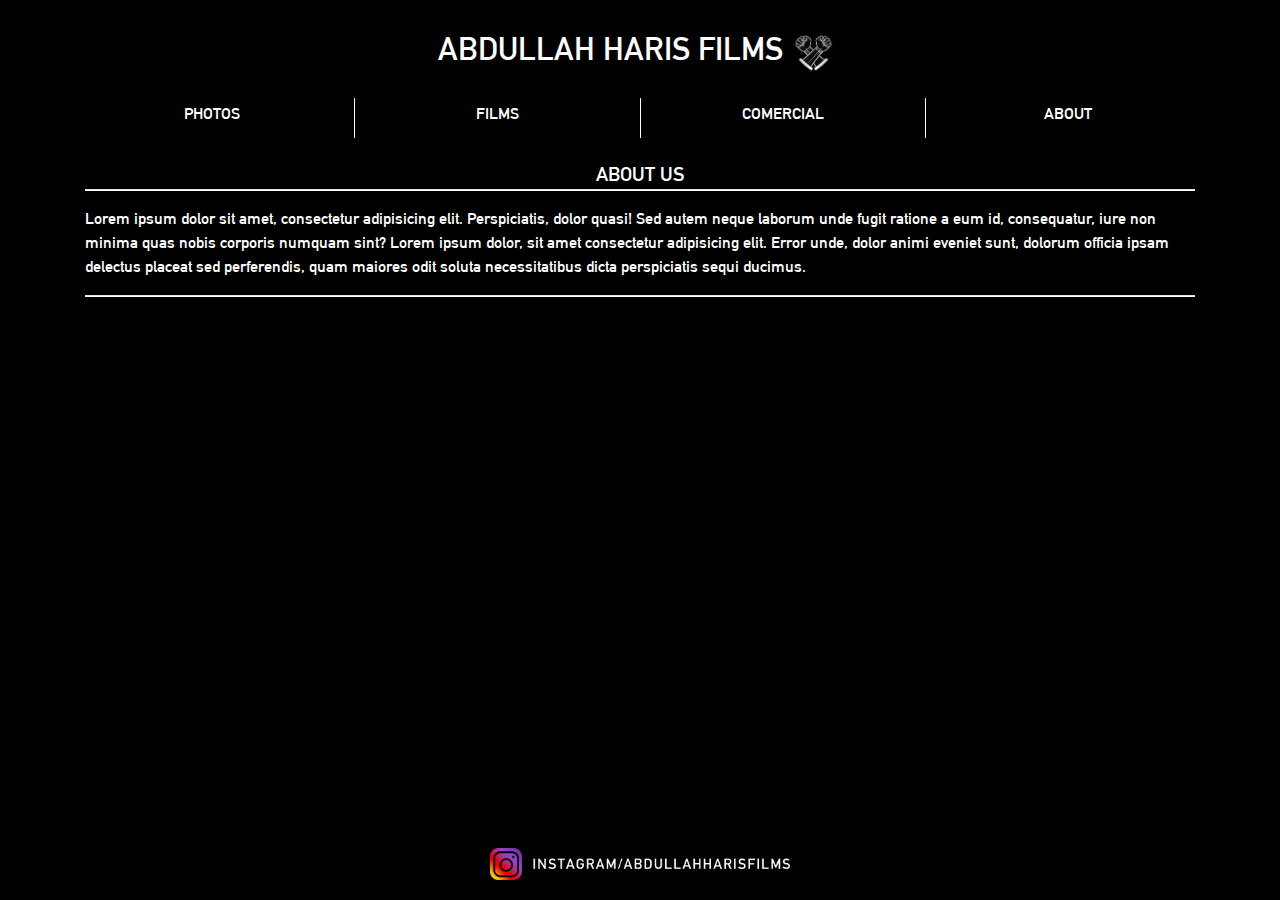
==== about.html @ 4fd12c6c "finalize" ====
<!doctype html>
<html lang="en">

<head>
    <!-- Required meta tags -->
    <meta charset="utf-8">
    <meta name="viewport" content="width=device-width, initial-scale=1, shrink-to-fit=no">
    <!-- Bootstrap CSS -->
    <link rel="stylesheet" href="https://stackpath.bootstrapcdn.com/bootstrap/4.5.2/css/bootstrap.min.css"
        integrity="sha384-JcKb8q3iqJ61gNV9KGb8thSsNjpSL0n8PARn9HuZOnIxN0hoP+VmmDGMN5t9UJ0Z" crossorigin="anonymous">
    <link rel="stylesheet" href="style.css">
    <link rel="stylesheet" href="films/style.css">
    <title>ABDULLAH HARIS FILMS</title>
</head>

<body class="background2">

    <div class="header-logo1">
        <h2 class="text-white titlelogo">ABDULLAH HARIS FILMS</h2>
        <img class="logo" src="img/logo@2x.png">
    </div>





    <!-- NAVBAR -->
    <div class="container mt-2 mb-1">
        <div class="row headerhight">
            <div class="col center headerhight borderright pad" >
                <p class="pt-1 fontsmall headerhight headerhover" onclick="changepagephotos()" id='photos'> PHOTOS </p>
              </div>
              <div class="col center borderright pad" >
                <p class="pt-1 fontsmall headerhight headerhover" onclick="changepagefilms()" id="films">FILMS</p>
              </div>
              <div class="col center borderright pad" >
                <p class="pt-1 fontsmall headerhight headerhover" onclick="changepagecomercial()" id="comercial">COMERCIAL</p>
              </div>
              <div class="col center pad" >
                <p class="pt-1 fontsmall headerhight headerhover" onclick="changepageabout()" id="about">ABOUT</p>
              </div>
        </div>
    </div>


    <div class="fullbody">
        <div class="container-lg container-md text-light" id="containername">
            <h5 class="center maintitle mt-4 filmhead">ABOUT US</h5>
        </div>

        <div class="container-fluid">
            <div class="container">
                <hr>
Lorem ipsum dolor sit amet, consectetur adipisicing elit. Perspiciatis, dolor quasi! Sed autem neque laborum unde fugit ratione a eum id, consequatur, iure non minima quas nobis corporis numquam sint?
Lorem ipsum dolor, sit amet consectetur adipisicing elit. Error unde, dolor animi eveniet sunt, dolorum officia ipsam delectus placeat sed perferendis, quam maiores odit soluta necessitatibus dicta perspiciatis sequi ducimus.
                <hr>
            </div>

        </div>
        <div class="footer1">
            <img width="300" src="img/instalogo.png" alt="">
        </div>
    </div>
</body>
<script src="links.js"></script>
</html>
---- style.css ----
@font-face {
    font-family: myFirstFont;
    src: url(font/DINAlternate-Bold.woff);
  }
*{
    font-family:myFirstFont ;
}
.left{
    position: absolute;
    left: 0;
    z-index: -1;
}
body.background{
    
    background-image:url("img/Background.png") ;
    background-size: cover;
    background-position: center;
    background-repeat: no-repeat;
    background-attachment: fixed;

}

.footer{
    background-image: url("img/layerfooter.png");
    justify-content: center;
    position: fixed;
    bottom: 0;
    width: 100%;

    text-align: center;
    padding:20px;
}
.footer img{
    width: 300px;
}
.header-logo{
    display: flex;
    background-image: url("img/Layerupper.png");
    justify-content: center;
    
    height: 100px;
    padding: 30px;
}
.logo{
    height: 50px;
    background-blend-mode: screen;
}
.headerlink{
text-decoration: none;
}
.pad{
    padding: 0px 6% 0px 6%;
}
.headerhight{
    height: 40px;
}
.headerhover:hover{
    background-color:#E50A70;
}
/* 
test
*/
.borderright{

    border-right:1px solid white;
}
.c{
   font-size: 1.1em;
   margin: 0 auto;
   width: 100%;
}
.nav-link{
    color: white !important;
    height: 40px;
}
.nav-link:hover{
    background-color:#E50A70;
}
.center{
    text-align: center;
}
.nav-item{
    height:40px !important
}
hr{
    background-color: white;
    height: 1px;
}
*{
    color: white;
}
.imgcarosal{
 
    object-fit: cover;
    width:155px;
    padding:0 !important;
    height: 165px;

}
.carousel-control-next, .carousel-control-prev {
    width: 0% !important;
}
.carousel-inner{
text-align: center;
}
.navbar{
    text-align: center;
}
.carousel-control-next {
    right: 7px;
    }
.imgcarosaldiv{
margin-right: 8%;
font-size: 0;
padding: 0px 10px 10px 80px;
}
.titlelogo{
    width: auto;
    font-style: DINAlternate-Bold;
    height: 53px;
}
.upperlayer{
    display: none;
}
p{
    margin-bottom: -1rem;
}

#myImg {
    cursor: pointer;
    transition: 0.3s;
  }
  #myImg:hover {opacity: 0.7;}

/* The Modal (background) */
.modal {
  display: none; /* Hidden by default */
  position: fixed; /* Stay in place */
  z-index: 1; /* Sit on top */
  padding-top: 100px; /* Location of the box */
  left: 0;
  top: 0;
  width: 100%; /* Full width */
  height: 100%; /* Full height */
  overflow: auto; /* Enable scroll if needed */
  background-color: rgb(0,0,0); /* Fallback color */
  background-color: rgba(0,0,0,0.9); /* Black w/ opacity */
}

/* Modal Content (image) */
.modal-content {
    margin: auto;
    display: block;
    width: 90%;
    height: 90%;
    max-width: 700px;
  }

/* Add Animation */
.modal-content{  
    -webkit-animation-name:zoom;
    -webkit-animation-duration: 0.6s;
    animation-name: zoom;
    animation-duration: 0.6s;
  }
@-webkit-keyframes zoom {
    from {-webkit-transform:scale(0)} 
    to {-webkit-transform:scale(1)}
  }
  @keyframes zoom {
    from {transform:scale(0)} 
    to {transform:scale(1)}
  }
  /* The Close Button */
.close {
    position: absolute;
    top: 15px;
    right: 35px;
    color: #f1f1f1;
    font-size: 40px;
    font-weight: bold;
    transition: 0.3s;
  }

.close:hover,
.close:focus {
  color: #bbb;
  text-decoration: none;
  cursor: pointer;
}
/* 100% Image Width on Smaller Screens */
@media only screen and (max-width: 700px){
    .modal-content {
      width: 100%;
      height: 80%;
      object-fit: cover;
    }
  }


.navbar-light .navbar-toggler {
    margin:auto;
}

@media only screen and (max-width: 767px) {
    .navbar-collapse {
        padding-left: 38% !important;
   
   }
   .nav-item:hover{
    background-color:#E50A70;
   }
   .contact{
       max-width: 40% !important;
   }

}
@media only screen and (max-width: 670px) {
.fontsmall{
    font-size: 0.9em;
}
.maintitle{
    font-size: 0.8em;
}
.headerhight{
    height: 38px;
}
.pad{
    padding-top: 3px;
}

}
@media only screen and (max-width: 639px) {
.titlelogo{
    font-size:1.7em;
    padding-top: 9px;
}
}


@media only screen and (max-width: 576px) {
    .titlelogo{
        font-size: 1.7em;
    }

    .carosal-item{
        max-width: 70% !important;
    }
    }
    @media only screen and (max-width: 500px) {
        .titlelogo{
            font-size:1.4em;
        }
        .header-logo{
            height: 90px;
        }
    }
    @media only screen and (max-width: 468px) {
        .pad{
            padding-right:4% ;
            padding-left:4%;
            padding-top:0 ;
        }
    }

    @media only screen and (max-width: 458px) {

.c1{
    max-width:100px !important;
}
   

    @media only screen and (max-width: 460px) {
        .titlelogo{
            font-size:1.4em;
        }
        .navbar-collapse{
            padding-left: 38% !important;
        }
    }
    @media only screen and (max-width: 433px) {

            .c1{
          
                margin-left: -3% !important;
            }
    }
    @media only screen and (max-width: 405px) {
        .headerhight{
            height: 35px;
        }
    }

    @media only screen and (max-width: 390px) {
    .c{
        margin-left:-3% !important ;
    }
    }
    @media only screen and (max-width: 374px) {
        .titlelogo{
            font-size: 1.2em;
        }
    }
    @media only screen and (max-width: 364px) {
.c{
    margin-left: -3% !important;
}
.pad{
    padding-left:2% ;
    padding-right:2% ;
}
.fontsmall{
    font-size:0.7em ;
    }
    .headerhight{
        height: 27px;
    }
    .borderright{
        height: 25px;
        
    }
    .maintitle{
        font-size:0.6em;
    }
    }    

@media only screen and (max-width: 350px) {

        .titlelogo{
            font-size: 1.2em;
            padding-top: 0px;
        }
        .logo{
            padding-bottom: 23px;
        }
        .navbar-collapse{
            padding-left: 35% !important;
        }
        .c{
            margin-left:0 !important ;
        }
        .header-logo{
            height: 70px;
        }
        .borderright{
            height: 22px;
        }
    }

    @media only screen and (max-width: 336px) {
        .fontsmall{
            font-size: 0.7em;
        }
    }
    @media only screen and (max-width: 325px) {
        .c1{
            margin-left: -8% !important;
        }
    }
    @media only screen and (max-width: 300px) {
.navbar-collapse{
    padding-left: 32% !important;
}
    
}

@media only screen and (max-width: 442px) {
    .footer img{
        width: 90%;
    }

}
.carousel-control-prev{

    left: 7px !important
}
.carousel-inner{
    padding-left: 90px !;
}
    }
---- films/style.css ----
.background2{
    background-image:url("background1.png") ;
    background-size: cover;
    background-position: center;
    background-repeat: no-repeat;
    background-attachment: fixed;
    background-color: black;
}
.header-logo1{
    display: flex;
    justify-content: center;

    height: 90px;
    padding: 30px;
    /* text-align: center; */
}
.filmhead{
    margin-bottom: -13px;
}
.footer1{
    /* margin-top:10px; */
    justify-content: center;
    position: absolute;
    bottom: 0;
    width: 100%;
    /* height: 30px; */
    /* margin-bottom: 0; */
    text-align: center;
    /* display: flex; */
    padding:20px;
}
.footer1 img{
    width: 300px;
}
.videocontainer{
    text-align: center;
}
.youtubevideo{
    max-width: 80%;
    width: 40%;
    height: 273px;
}
@media only screen and (max-width: 1202px) {
    .youtubevideo{
        width: 400px;
    }
}
@media only screen and (max-width: 994px) {
    .youtubevideo{
        width: 300px;
    }
    .filmhead{
        font-size: 1em;
    }
    .filmshead{
        font-size: 1.4em !important;
    }
}
@media only screen and (max-width: 772px) {
    .youtubevideo{
        width: 250px;
        height: 200px;
    }
    .fullbody{
        margin-top: 40px;
    }
}
@media only screen and (max-width: 768px) {
    .youtubevideo{
        width: 200px;
        height: 150px;
    }
}
@media only screen and (max-width: 761px) {
    .fullbody{
        margin-top:50px ;
    }
}
@media only screen and (max-width: 499px) {
.filmshead{
    font-size: 1.2em !important;
}
@media only screen and (max-width: 368px) {
.filmhead{
    font-size: 0.7em;
}
}
}
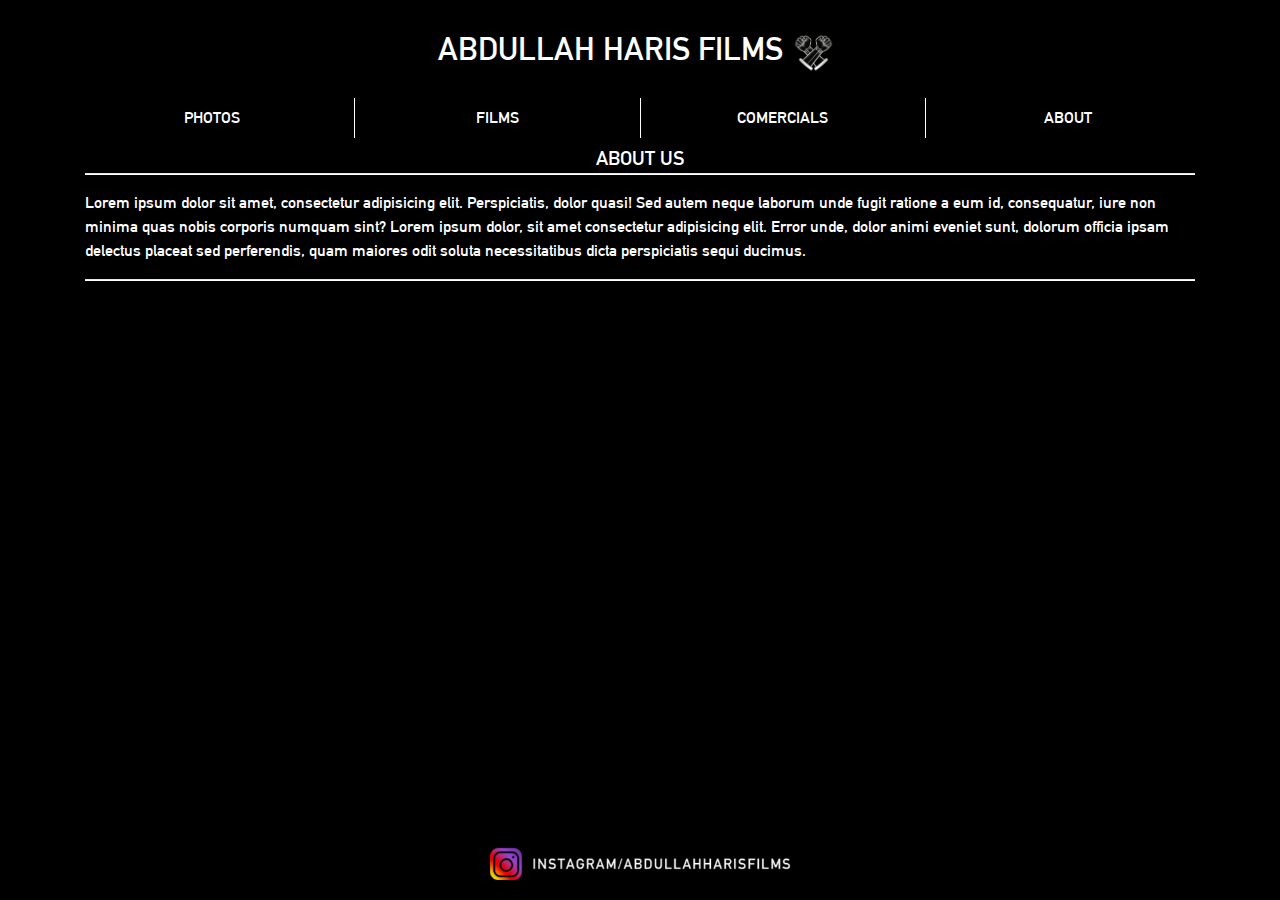
==== commit d3be335b: "finalize" ====
--- a/about.html
+++ b/about.html
@@ -28,16 +28,16 @@
     <div class="container mt-2 mb-1">
         <div class="row headerhight">
             <div class="col center headerhight borderright pad" >
-                <p class="pt-1 fontsmall headerhight headerhover" onclick="changepagephotos()" id='photos'> PHOTOS </p>
+                <p class="pt-2 fontsmall headerhight headerhover" onclick="changepagephotos()" id='photos'> PHOTOS </p>
               </div>
               <div class="col center borderright pad" >
-                <p class="pt-1 fontsmall headerhight headerhover" onclick="changepagefilms()" id="films">FILMS</p>
+                <p class="pt-2 fontsmall headerhight headerhover" onclick="changepagefilms()" id="films">FILMS</p>
               </div>
               <div class="col center borderright pad" >
-                <p class="pt-1 fontsmall headerhight headerhover" onclick="changepagecomercial()" id="comercial">COMERCIAL</p>
+                <p class="pt-2 fontsmall headerhight headerhover" onclick="changepagecomercial()" id="comercial">COMERCIALS</p>
               </div>
               <div class="col center pad" >
-                <p class="pt-1 fontsmall headerhight headerhover" onclick="changepageabout()" id="about">ABOUT</p>
+                <p class="pt-2 fontsmall headerhight headerhover" onclick="changepageabout()" id="about">ABOUT</p>
               </div>
         </div>
     </div>
@@ -45,7 +45,7 @@
 
     <div class="fullbody">
         <div class="container-lg container-md text-light" id="containername">
-            <h5 class="center maintitle mt-4 filmhead">ABOUT US</h5>
+            <h5 class="center maintitle mt-2 filmhead">ABOUT US</h5>
         </div>
 
         <div class="container-fluid">
@@ -58,7 +58,7 @@
 
         </div>
         <div class="footer1">
-            <img width="300" src="img/instalogo.png" alt="">
+            <img width="300" onclick="insta()" src="img/instalogo.png" alt="">
         </div>
     </div>
 </body>
--- a/style.css
+++ b/style.css
@@ -151,6 +151,8 @@
 .modal-content {
     margin: auto;
     display: block;
+    object-fit: cover;
+
     width: 90%;
     height: 90%;
     max-width: 700px;
@@ -187,6 +189,12 @@
   color: #bbb;
   text-decoration: none;
   cursor: pointer;
+}
+@media only screen and (max-width: 1000px) {
+    .carousel-control-next, .carousel-control-prev {
+
+        width: 2% !important;
+        }
 }
 /* 100% Image Width on Smaller Screens */
 @media only screen and (max-width: 700px){
@@ -230,11 +238,20 @@
 }
 
 }
-@media only screen and (max-width: 639px) {
+@media only screen and (max-width: 658px) {
+.carousel-control-next, .carousel-control-prev {
+
+width: 10% !important;
+}
+
 .titlelogo{
     font-size:1.7em;
     padding-top: 9px;
 }
+
+}
+@media only screen and (max-width: 639px) {
+
 }
 
 
--- a/films/style.css
+++ b/films/style.css
@@ -20,7 +20,7 @@
 .footer1{
     /* margin-top:10px; */
     justify-content: center;
-    position: absolute;
+    position: fixed;
     bottom: 0;
     width: 100%;
     /* height: 30px; */
@@ -61,19 +61,11 @@
         width: 250px;
         height: 200px;
     }
-    .fullbody{
-        margin-top: 40px;
-    }
 }
 @media only screen and (max-width: 768px) {
     .youtubevideo{
         width: 200px;
         height: 150px;
-    }
-}
-@media only screen and (max-width: 761px) {
-    .fullbody{
-        margin-top:50px ;
     }
 }
 @media only screen and (max-width: 499px) {
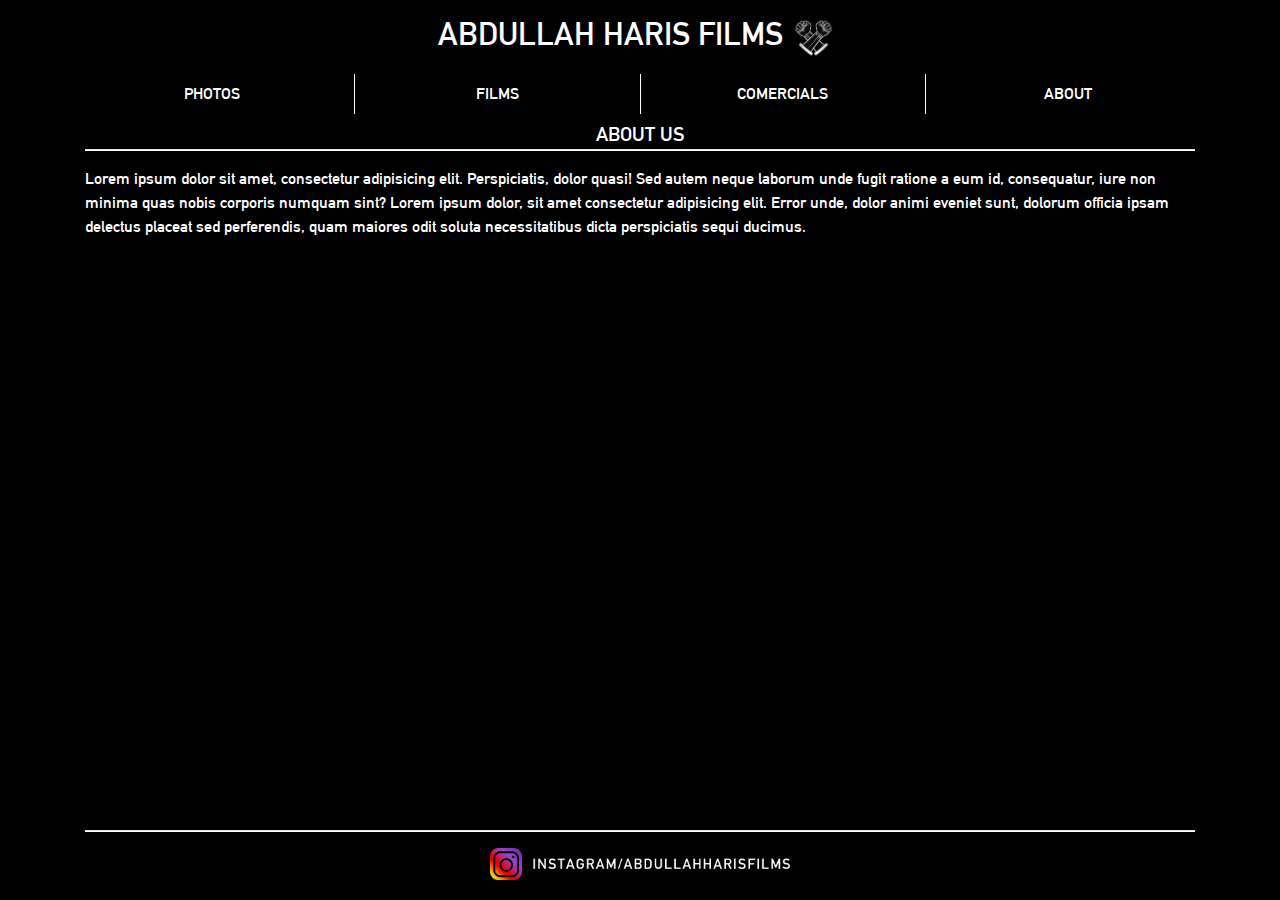
==== commit f964b108: "final" ====
--- a/about.html
+++ b/about.html
@@ -10,6 +10,7 @@
         integrity="sha384-JcKb8q3iqJ61gNV9KGb8thSsNjpSL0n8PARn9HuZOnIxN0hoP+VmmDGMN5t9UJ0Z" crossorigin="anonymous">
     <link rel="stylesheet" href="style.css">
     <link rel="stylesheet" href="films/style.css">
+    <link rel="icon" href="img/logo@2x.png">
     <title>ABDULLAH HARIS FILMS</title>
 </head>
 
@@ -25,19 +26,19 @@
 
 
     <!-- NAVBAR -->
-    <div class="container mt-2 mb-1">
+    <div class="container mt-1 mb-1">
         <div class="row headerhight">
             <div class="col center headerhight borderright pad" >
-                <p class="pt-2 fontsmall headerhight headerhover" onclick="changepagephotos()" id='photos'> PHOTOS </p>
+                <p class="pt-2 fontsmall filmhead headerhight headerhover" onclick="changepagephotos()" id='photos'> PHOTOS </p>
               </div>
               <div class="col center borderright pad" >
-                <p class="pt-2 fontsmall headerhight headerhover" onclick="changepagefilms()" id="films">FILMS</p>
+                <p class="pt-2 fontsmall filmhead headerhight headerhover" onclick="changepagefilms()" id="films">FILMS</p>
               </div>
               <div class="col center borderright pad" >
-                <p class="pt-2 fontsmall headerhight headerhover" onclick="changepagecomercial()" id="comercial">COMERCIALS</p>
+                <p class="pt-2 fontsmall filmhead headerhight headerhover" onclick="changepagecomercial()" id="comercial">COMERCIALS</p>
               </div>
               <div class="col center pad" >
-                <p class="pt-2 fontsmall headerhight headerhover" onclick="changepageabout()" id="about">ABOUT</p>
+                <p class="pt-2 fontsmall filmhead headerhight headerhover" onclick="changepageabout()" id="about">ABOUT</p>
               </div>
         </div>
     </div>
@@ -53,11 +54,15 @@
                 <hr>
 Lorem ipsum dolor sit amet, consectetur adipisicing elit. Perspiciatis, dolor quasi! Sed autem neque laborum unde fugit ratione a eum id, consequatur, iure non minima quas nobis corporis numquam sint?
 Lorem ipsum dolor, sit amet consectetur adipisicing elit. Error unde, dolor animi eveniet sunt, dolorum officia ipsam delectus placeat sed perferendis, quam maiores odit soluta necessitatibus dicta perspiciatis sequi ducimus.
-                <hr>
+               
             </div>
 
         </div>
+      
         <div class="footer1">
+            <div class="container">
+                <hr>
+            </div>
             <img width="300" onclick="insta()" src="img/instalogo.png" alt="">
         </div>
     </div>
--- a/style.css
+++ b/style.css
@@ -19,7 +19,10 @@
     background-attachment: fixed;
 
 }
-
+.test{
+    position: fixed;
+    height: 70px;
+}
 .footer{
     background-image: url("img/layerfooter.png");
     justify-content: center;
@@ -38,8 +41,8 @@
     background-image: url("img/Layerupper.png");
     justify-content: center;
     
-    height: 100px;
-    padding: 30px;
+    height: 70px;
+    padding-top: 15px;
 }
 .logo{
     height: 50px;
@@ -121,6 +124,11 @@
 }
 .upperlayer{
     display: none;
+}
+.hrbotom{
+    width: 100% !important;
+    box-sizing: border-box;
+    padding: 0.5px;
 }
 p{
     margin-bottom: -1rem;
@@ -269,7 +277,8 @@
             font-size:1.4em;
         }
         .header-logo{
-            height: 90px;
+            height: 70px;
+            padding-top: 15px;
         }
     }
     @media only screen and (max-width: 468px) {
@@ -358,6 +367,7 @@
         }
         .header-logo{
             height: 70px;
+            padding-top: 30px;
         }
         .borderright{
             height: 22px;
--- a/films/style.css
+++ b/films/style.css
@@ -10,8 +10,8 @@
     display: flex;
     justify-content: center;
 
-    height: 90px;
-    padding: 30px;
+    height: 70px;
+    padding-top: 15px;
     /* text-align: center; */
 }
 .filmhead{
@@ -40,6 +40,12 @@
     width: 40%;
     height: 273px;
 }
+/* @media screen and (max-width: 380px) and (max-height:850px) {
+    .carousel {
+        padding-top: 80px !important;
+        padding-bottom:80px !important ;
+    }
+    } */
 @media only screen and (max-width: 1202px) {
     .youtubevideo{
         width: 400px;
@@ -50,7 +56,7 @@
         width: 300px;
     }
     .filmhead{
-        font-size: 1em;
+        font-size: 0.9em;
     }
     .filmshead{
         font-size: 1.4em !important;
@@ -68,13 +74,59 @@
         height: 150px;
     }
 }
-@media only screen and (max-width: 499px) {
+/* @media only screen and (max-width: 640px) {
+    .carousel {
+        padding-top: 0.95rem;
+        padding-bottom: 0.95rem;
+    }
+    
+    
+    } */
+@media only screen and (max-width: 497px) {
 .filmshead{
     font-size: 1.2em !important;
 }
-@media only screen and (max-width: 368px) {
+.header-logo1{
+    height: 60px;
+}
+}
+.mt-5, .my-5 {
+    margin-top: 3.4rem!important;
+}
+
+@media only screen and (max-width: 442px) {
+    .footer1 img{
+        width: 80%;
+    }
+   
+}
+/* @media only screen and (max-width: 400px) {
+    .carousel {
+        padding-top: 25px;
+        padding-bottom:25px ;
+    }
+    } */
+@media only screen and (max-width: 377px) {
 .filmhead{
     font-size: 0.7em;
 }
 }
-}+
+@media only screen and (max-width: 360px) {
+.pt-2{
+    padding-top: .40rem !important;
+}
+}
+@media only screen and (max-width: 350px) {
+.header-logo1{
+height: 50px;
+}
+}
+/* @media only screen and (max-width: 330px) {
+    .carousel {
+        padding-top: 0;
+        padding-bottom:0 ;
+    }
+    } */
+   
+ 